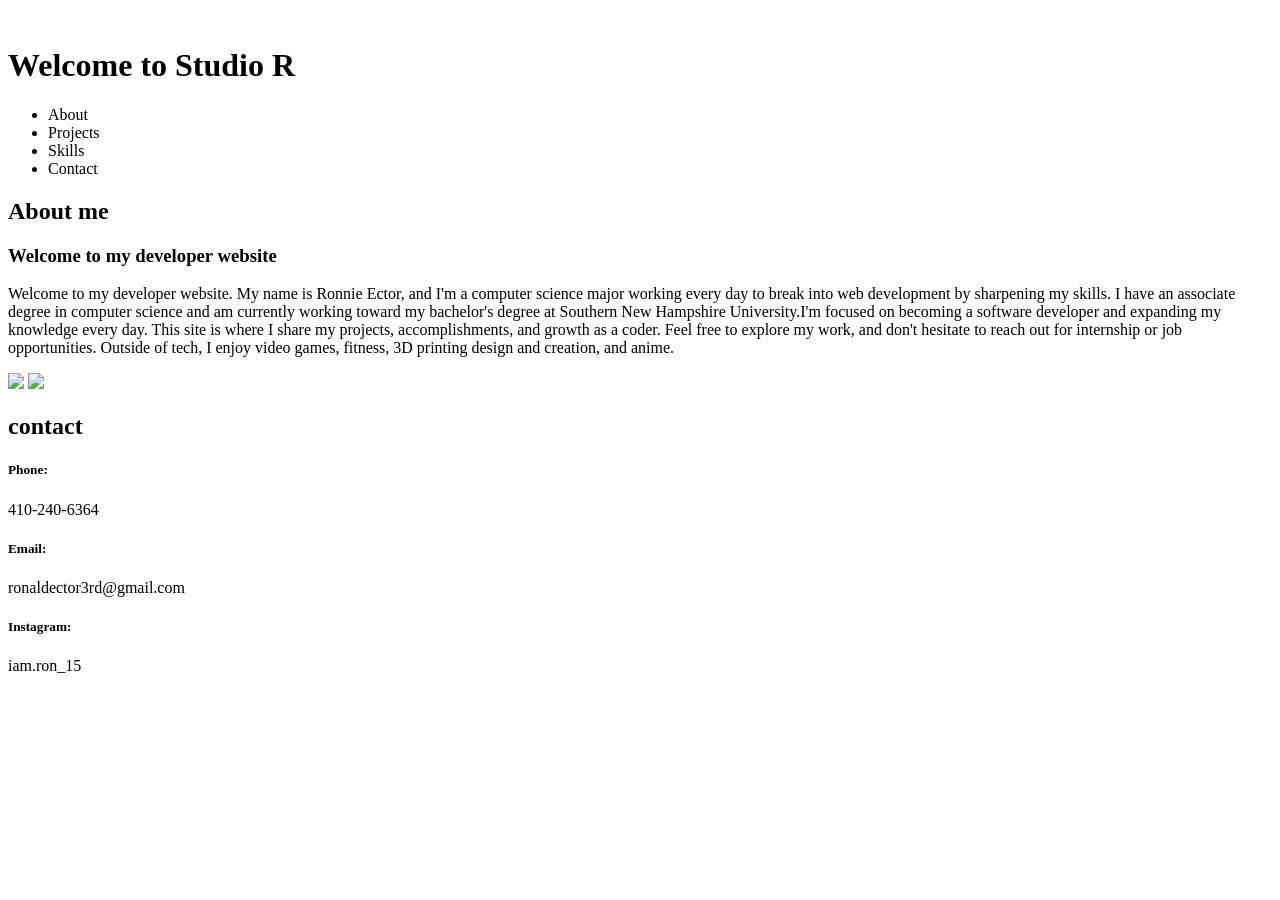
==== index.html @ 68f4693f "Finished Nav, About me, and Contact need pictures for skill cards and about me." ====
<!doctype html>
<html>
  <head>
    <title>Studio R</title>
    <link href="./style.css" rel="stylesheet" type="text/css" />
    <meta charset="UTF-8" />
    <meta name="viewport" content="width=device-width, initial-scale=1.0" />
    <link />
    <link rel="preconnect" href="https://fonts.googleapis.com" />
    <link rel="preconnect" href="https://fonts.gstatic.com" crossorigin="" />
    <link
      href="https://fonts.googleapis.com/css2?family=Sigmar&amp;display=swap"
      rel="stylesheet"
    />
  </head>
  <body>
    <!-- Header-->
    <header>
      <div id="Brand">
        <img class="logo" src="" />
        <h1>Welcome to Studio R</h1>
      </div>
      <nav>
        <ul>
          <li>About</li>
          <li>Projects</li>
          <li>Skills</li>
          <li>Contact</li>
        </ul>
      </nav>
    </header>
    <main>
      <!-- About me-->
      <section class="about-me">
        <h2 class="font">About me</h2>
        <h3>Welcome to my developer website</h3>
        <p class="profile">
          Welcome to my developer website. My name is Ronnie Ector, and I'm a
          computer science major working every day to break into web development
          by sharpening my skills. I have an associate degree in computer
          science and am currently working toward my bachelor's degree at
          Southern New Hampshire University.I'm focused on becoming a software
          developer and expanding my knowledge every day. This site is where I
          share my projects, accomplishments, and growth as a coder. Feel free
          to explore my work, and don't hesitate to reach out for internship or
          job opportunities. Outside of tech, I enjoy video games, fitness, 3D
          printing design and creation, and anime.
        </p>
      </section>
      <!-- Skills -->
      <div class="links">
        <a
          target="blank"
          href="https://github.com/ronect/ronect.github.io"
          title="Github account"
          ><img class="logo" src="Screenshot 2025-02-27 at 12.34.52PM 1.png"
        /></a>
        <a
          target="blank"
          href="https://www.linkedin.com/checkpoint/challenge/AgHgR3f4qlJQegAAAZVZQjPPMkSHrN0toBuGMyl-TCL4G0uE-HTQUEqq6dl-T0ZDb6gFaRfrjcAbpwMTZzMj4mtNwLh8jw?ut=2mQcbZb_2PLXE1"
          title="linkedin account"
          ><img class="logo" src="linkedin logo.jpeg"
        /></a>
      </div>
      <footer id="Contact">
        <h2>contact</h2>
        <h5 class="phone">Phone:</h5>
        <p class="phone">410-240-6364</p>
        <h5 class="phone">Email:</h5>
        <p class="phone">ronaldector3rd@gmail.com</p>
        <h5 class="phone">Instagram:</h5>
        <p class="phone">iam.ron_15</p>
      </footer>
    </main>
  </body>
</html>
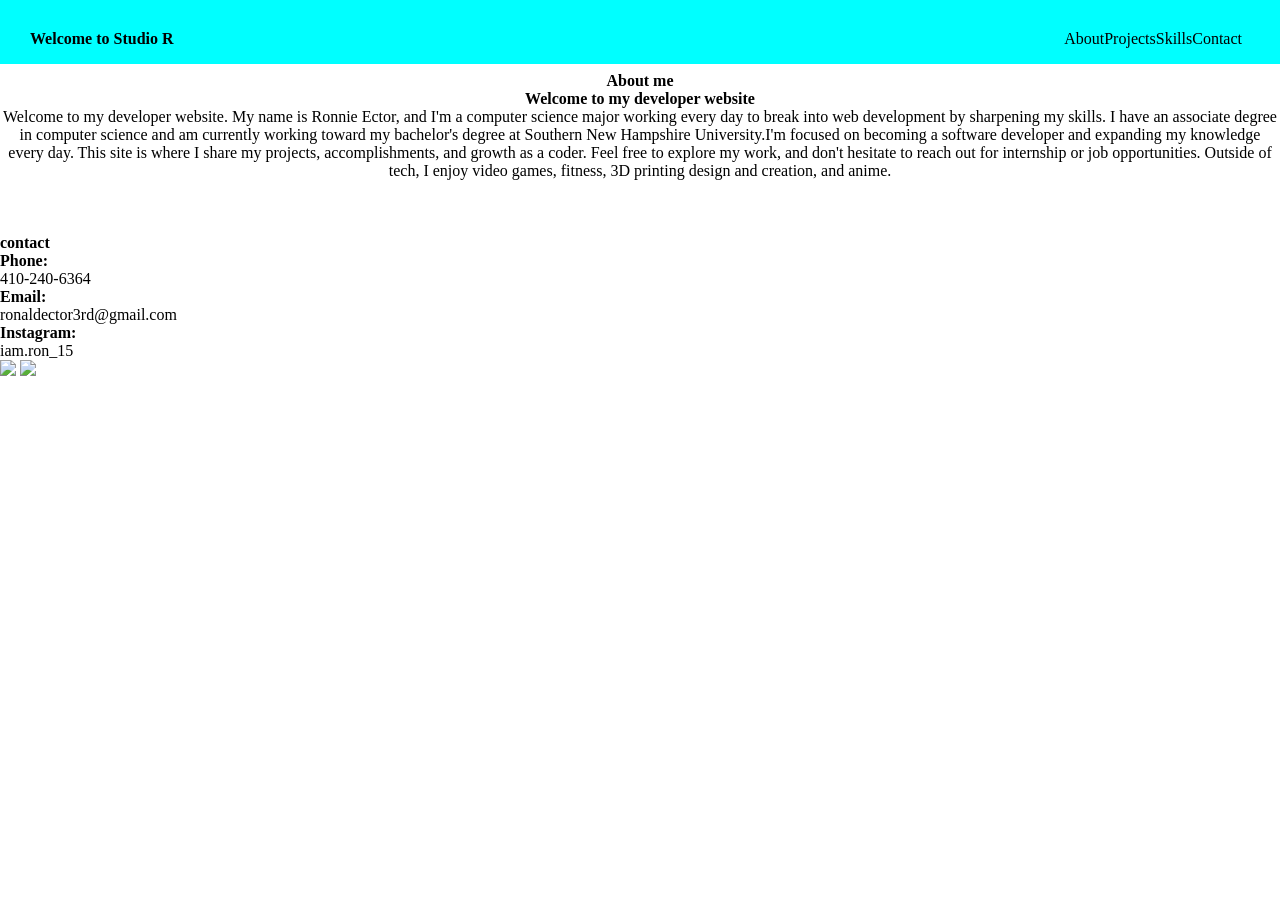
==== commit 5597c70f: "Workded more on html file and started to create the nav" ====
--- a/index.html
+++ b/index.html
@@ -17,7 +17,9 @@
     <!-- Header-->
     <header>
       <div id="Brand">
-        <img class="logo" src="" />
+        <div class="image-container">
+          <img class="logo" />
+        </div>
         <h1>Welcome to Studio R</h1>
       </div>
       <nav>
@@ -31,37 +33,48 @@
     </header>
     <main>
       <!-- About me-->
-      <section class="about-me">
-        <h2 class="font">About me</h2>
-        <h3>Welcome to my developer website</h3>
-        <p class="profile">
-          Welcome to my developer website. My name is Ronnie Ector, and I'm a
-          computer science major working every day to break into web development
-          by sharpening my skills. I have an associate degree in computer
-          science and am currently working toward my bachelor's degree at
-          Southern New Hampshire University.I'm focused on becoming a software
-          developer and expanding my knowledge every day. This site is where I
-          share my projects, accomplishments, and growth as a coder. Feel free
-          to explore my work, and don't hesitate to reach out for internship or
-          job opportunities. Outside of tech, I enjoy video games, fitness, 3D
-          printing design and creation, and anime.
-        </p>
+      <section id="about-me">
+        <div class="center">
+          <h2 class="font">About me</h2>
+          <h3>Welcome to my developer website</h3>
+          <p class="profile">
+            Welcome to my developer website. My name is Ronnie Ector, and I'm a
+            computer science major working every day to break into web
+            development by sharpening my skills. I have an associate degree in
+            computer science and am currently working toward my bachelor's
+            degree at Southern New Hampshire University.I'm focused on becoming
+            a software developer and expanding my knowledge every day. This site
+            is where I share my projects, accomplishments, and growth as a
+            coder. Feel free to explore my work, and don't hesitate to reach out
+            for internship or job opportunities. Outside of tech, I enjoy video
+            games, fitness, 3D printing design and creation, and anime.
+          </p>
+        </div>
       </section>
       <!-- Skills -->
-      <div class="links">
-        <a
-          target="blank"
-          href="https://github.com/ronect/ronect.github.io"
-          title="Github account"
-          ><img class="logo" src="Screenshot 2025-02-27 at 12.34.52PM 1.png"
-        /></a>
-        <a
-          target="blank"
-          href="https://www.linkedin.com/checkpoint/challenge/AgHgR3f4qlJQegAAAZVZQjPPMkSHrN0toBuGMyl-TCL4G0uE-HTQUEqq6dl-T0ZDb6gFaRfrjcAbpwMTZzMj4mtNwLh8jw?ut=2mQcbZb_2PLXE1"
-          title="linkedin account"
-          ><img class="logo" src="linkedin logo.jpeg"
-        /></a>
-      </div>
+      <section id="skills">
+        <div class="inner-card">
+          <div class="front card">
+            <img class="js" />
+          </div>
+          <div class="back card"></div>
+        </div>
+        <div class="inner-card">
+          <div class="front card">
+            <img class="html" />
+          </div>
+          <div class="back card"></div>
+        </div>
+        <div class="inner-card">
+          <div class="front card">
+            <img class="css" />
+          </div>
+          <div class="back-card"></div>
+        </div>
+      </section>
+      <!-- Projects -->
+
+      <!-- Contact-->
       <footer id="Contact">
         <h2>contact</h2>
         <h5 class="phone">Phone:</h5>
@@ -70,6 +83,20 @@
         <p class="phone">ronaldector3rd@gmail.com</p>
         <h5 class="phone">Instagram:</h5>
         <p class="phone">iam.ron_15</p>
+        <div class="links">
+          <a
+            target="blank"
+            href="https://github.com/ronect/ronect.github.io"
+            title="Github account"
+            ><img class="logo" src="Screenshot 2025-02-27 at 12.34.52PM 1.png"
+          /></a>
+          <a
+            target="blank"
+            href="https://www.linkedin.com/checkpoint/challenge/AgHgR3f4qlJQegAAAZVZQjPPMkSHrN0toBuGMyl-TCL4G0uE-HTQUEqq6dl-T0ZDb6gFaRfrjcAbpwMTZzMj4mtNwLh8jw?ut=2mQcbZb_2PLXE1"
+            title="linkedin account"
+            ><img class="logo" src="linkedin logo.jpeg"
+          /></a>
+        </div>
       </footer>
     </main>
   </body>
--- a/style.css
+++ b/style.css
@@ -0,0 +1,43 @@
+/* Universal styles */
+*{
+    font-size: 16px;
+    padding:0;
+    margin:0;
+    box-sizing: border-box;
+
+}
+.center {
+    text-align: center;
+}
+.image-container {
+  overflow: hidden;
+}
+
+.image-container img {
+  display: block;
+}
+/* Header */
+header{
+    width: 100%;
+    display: flex;
+    justify-content: space-between;
+    position: fixed;
+    background-color: aqua;
+    height: 4rem;
+    padding: 1.875rem;
+text-align: center;}
+header ul
+header .image{
+ width: 90%;
+  height: 65%;
+  margin: 0 auto;
+}
+nav ul{ 
+    display: flex;
+    list-style: none;
+    padding: 0rem .5rem}
+/* Main */
+main {
+    position: relative ;
+    top: 4.5rem;
+}
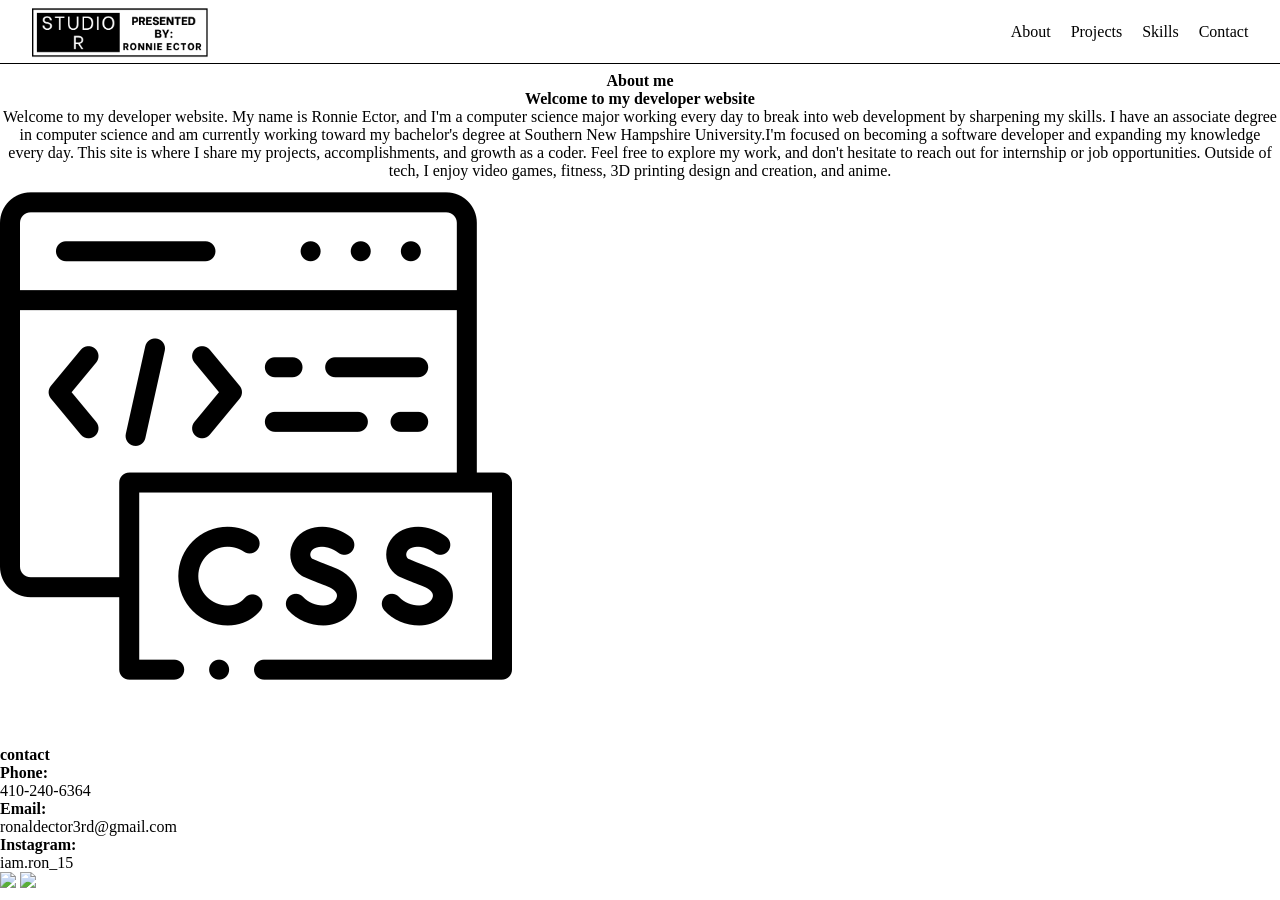
==== commit 0ca5ec93: "Finished nav" ====
--- a/index.html
+++ b/index.html
@@ -16,43 +16,49 @@
   <body>
     <!-- Header-->
     <header>
-      <div id="Brand">
+      <div id="brand">
         <div class="image-container">
-          <img class="logo" />
+          <img src=" logo.png" alt="Logo" />
         </div>
-        <h1>Welcome to Studio R</h1>
       </div>
       <nav>
         <ul>
-          <li>About</li>
-          <li>Projects</li>
-          <li>Skills</li>
-          <li>Contact</li>
+          <li><a href=" #about-me-section">About</a></li>
+          <li><a href=" #about-me-section">Projects</a></li>
+          <li><a href=" #skills-section">Skills</a></li>
+          <li><a href=" #contact-section">Contact</a></li>
         </ul>
       </nav>
     </header>
     <main>
       <!-- About me-->
-      <section id="about-me">
-        <div class="center">
-          <h2 class="font">About me</h2>
-          <h3>Welcome to my developer website</h3>
-          <p class="profile">
-            Welcome to my developer website. My name is Ronnie Ector, and I'm a
-            computer science major working every day to break into web
-            development by sharpening my skills. I have an associate degree in
-            computer science and am currently working toward my bachelor's
-            degree at Southern New Hampshire University.I'm focused on becoming
-            a software developer and expanding my knowledge every day. This site
-            is where I share my projects, accomplishments, and growth as a
-            coder. Feel free to explore my work, and don't hesitate to reach out
-            for internship or job opportunities. Outside of tech, I enjoy video
-            games, fitness, 3D printing design and creation, and anime.
-          </p>
+      <section id="about-me-section">
+        <div class="about-me">
+          <div class="center">
+          <div class="center">
+            <h2 class="font">About me</h2>
+            <h3>Welcome to my developer website</h3>
+            <p class="profile">
+              Welcome to my developer website. My name is Ronnie Ector, and I'm
+              a computer science major working every day to break into web
+              development by sharpening my skills. I have an associate degree in
+              computer science and am currently working toward my bachelor's
+              degree at Southern New Hampshire University.I'm focused on
+              becoming a software developer and expanding my knowledge every
+              day. This site is where I share my projects, accomplishments, and
+              growth as a coder. Feel free to explore my work, and don't
+              hesitate to reach out for internship or job opportunities. Outside
+              of tech, I enjoy video games, fitness, 3D printing design and
+              creation, and anime.
+            </p>
+          </div>
+          <div class="image-container">
+            <img src="IMG_2976.PNG" />
+          </div>
         </div>
       </section>
       <!-- Skills -->
-      <section id="skills">
+      <section id="skills-section">
         <div class="inner-card">
           <div class="front card">
             <img class="js" />
@@ -75,7 +81,7 @@
       <!-- Projects -->
 
       <!-- Contact-->
-      <footer id="Contact">
+      <footer id="Contact-section">
         <h2>contact</h2>
         <h5 class="phone">Phone:</h5>
         <p class="phone">410-240-6364</p>
--- a/style.css
+++ b/style.css
@@ -1,13 +1,12 @@
 /* Universal styles */
-*{
-    font-size: 16px;
-    padding:0;
-    margin:0;
-    box-sizing: border-box;
-
+* {
+  font-size: 16px;
+  padding: 0;
+  margin: 0;
+  box-sizing: border-box;
 }
 .center {
-    text-align: center;
+  text-align: center;
 }
 .image-container {
   overflow: hidden;
@@ -17,27 +16,53 @@
   display: block;
 }
 /* Header */
-header{
-    width: 100%;
-    display: flex;
-    justify-content: space-between;
-    position: fixed;
-    background-color: aqua;
-    height: 4rem;
-    padding: 1.875rem;
-text-align: center;}
-header ul
-header .image{
- width: 90%;
-  height: 65%;
-  margin: 0 auto;
+header {
+  width: 100%;
+  display: flex;
+  justify-content: space-between;
+  align-items: center;
+  position: fixed;
+  height: 4rem;
+  padding: 1.975rem;
+  border-bottom: solid black 0.05rem;
 }
-nav ul{ 
-    display: flex;
-    list-style: none;
-    padding: 0rem .5rem}
+header #brand .image-container img {
+  width: 11rem;
+}
+header nav,
+header #brand {
+  width: 50%;
+}
+
+header nav ul {
+  display: flex;
+  list-style: none;
+  display: flex;
+  justify-content: flex-end;
+  gap: 1.25rem;
+}
+header #brand {
+  display: flex;
+  justify-content: flex-start;
+  align-items: center;
+  gap: 1rem;
+}
+header a {
+  text-decoration: none;
+  color: black;
+}
+header a:hover {
+  cursor: pointer;
+  opacity: 0.6;
+}
+header a:active {
+  opacity: 0.3;
+}
+
 /* Main */
 main {
-    position: relative ;
-    top: 4.5rem;
-}+  position: relative;
+  top: 4.5rem;
+}
+
+/* About Me */
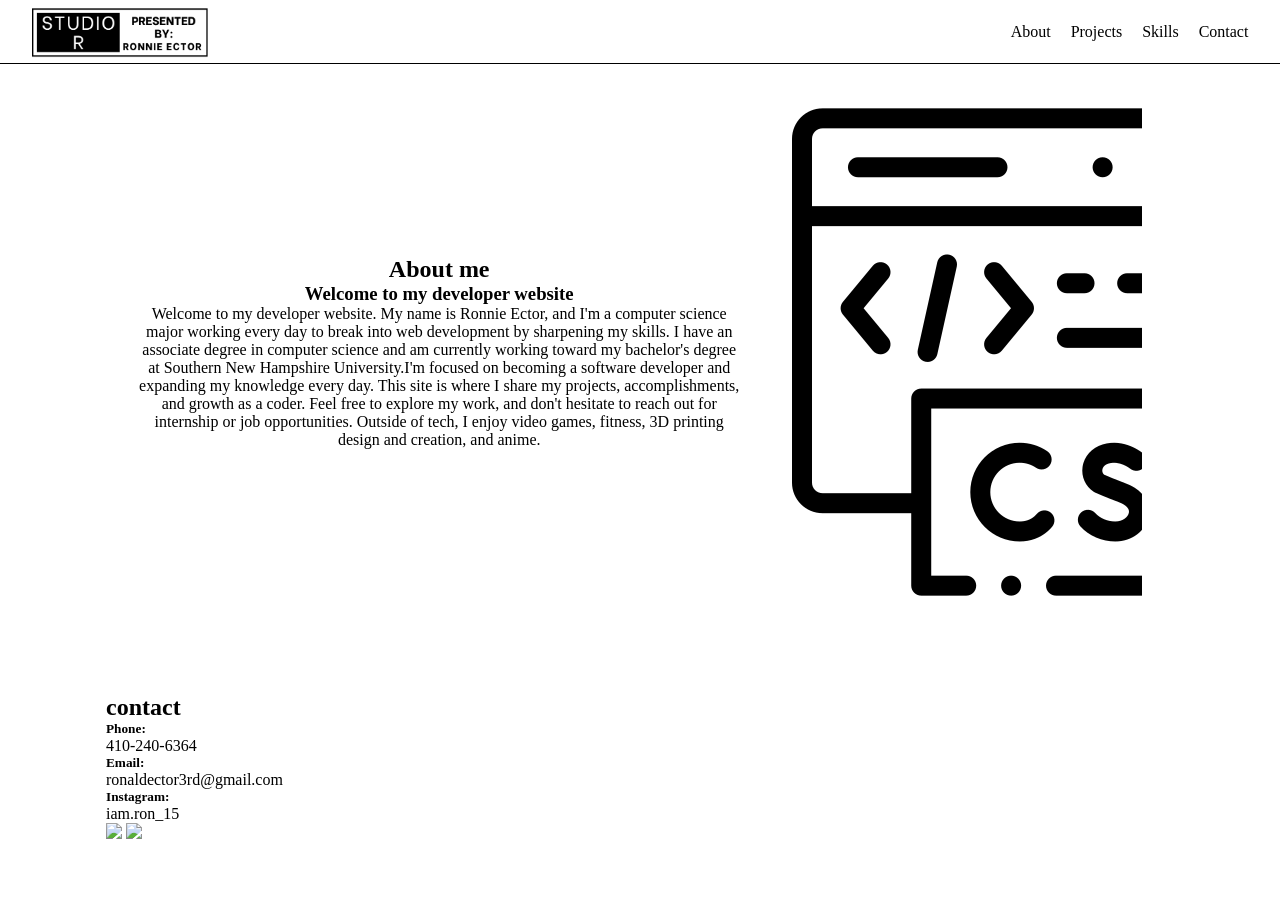
==== commit 6af57c72: "Added main container" ====
--- a/index.html
+++ b/index.html
@@ -31,79 +31,84 @@
       </nav>
     </header>
     <main>
-      <!-- About me-->
-      <section id="about-me-section">
-        <div class="about-me">
-          <div class="center">
-          <div class="center">
-            <h2 class="font">About me</h2>
-            <h3>Welcome to my developer website</h3>
-            <p class="profile">
-              Welcome to my developer website. My name is Ronnie Ector, and I'm
-              a computer science major working every day to break into web
-              development by sharpening my skills. I have an associate degree in
-              computer science and am currently working toward my bachelor's
-              degree at Southern New Hampshire University.I'm focused on
-              becoming a software developer and expanding my knowledge every
-              day. This site is where I share my projects, accomplishments, and
-              growth as a coder. Feel free to explore my work, and don't
-              hesitate to reach out for internship or job opportunities. Outside
-              of tech, I enjoy video games, fitness, 3D printing design and
-              creation, and anime.
-            </p>
+      <div id="main-container">
+        <!-- About me-->
+        <section id="about-me-section">
+          <div class="about-me">
+            <div class="about-me-text">
+              <div class="center">
+                <h2 class="font">About me</h2>
+                <h3>Welcome to my developer website</h3>
+                <p class="profile">
+                  Welcome to my developer website. My name is Ronnie Ector, and
+                  I'm a computer science major working every day to break into
+                  web development by sharpening my skills. I have an associate
+                  degree in computer science and am currently working toward my
+                  bachelor's degree at Southern New Hampshire University.I'm
+                  focused on becoming a software developer and expanding my
+                  knowledge every day. This site is where I share my projects,
+                  accomplishments, and growth as a coder. Feel free to explore
+                  my work, and don't hesitate to reach out for internship or job
+                  opportunities. Outside of tech, I enjoy video games, fitness,
+                  3D printing design and creation, and anime.
+                </p>
+              </div>
+            </div>
+            <div class="image-container">
+              <img src="IMG_2976.PNG" />
+            </div>
           </div>
-          <div class="image-container">
-            <img src="IMG_2976.PNG" />
+        </section>
+        <!-- Skills -->
+        <section id="skills-section">
+          <div class="inner-card">
+            <div class="front card">
+              <img class="js" />
+            </div>
+            <div class="back card"></div>
           </div>
-        </div>
-      </section>
-      <!-- Skills -->
-      <section id="skills-section">
-        <div class="inner-card">
-          <div class="front card">
-            <img class="js" />
+          <div class="inner-card">
+            <div class="front card">
+              <img class="html" />
+            </div>
+            <div class="back card"></div>
           </div>
-          <div class="back card"></div>
-        </div>
-        <div class="inner-card">
-          <div class="front card">
-            <img class="html" />
+          <div class="inner-card">
+            <div class="front card">
+              <img class="css" />
+            </div>
+            <div class="back-card"></div>
           </div>
-          <div class="back card"></div>
-        </div>
-        <div class="inner-card">
-          <div class="front card">
-            <img class="css" />
+        </section>
+        <!-- Projects -->
+
+        <!-- Contact-->
+        <footer id="Contact-section">
+          <h2>contact</h2>
+          <h5 class="phone">Phone:</h5>
+          <p class="phone">410-240-6364</p>
+          <h5 class="phone">Email:</h5>
+          <p class="phone">ronaldector3rd@gmail.com</p>
+          <h5 class="phone">Instagram:</h5>
+          <p class="phone">iam.ron_15</p>
+          <div class="links">
+            <a
+              target="blank"
+              href="https://github.com/ronect/ronect.github.io"
+              title="Github account"
+              ><img
+                class="logo"
+                src="Screenshot 2025-02-27 at 12.34.52PM 1.png"
+            /></a>
+            <a
+              target="blank"
+              href="https://www.linkedin.com/checkpoint/challenge/AgHgR3f4qlJQegAAAZVZQjPPMkSHrN0toBuGMyl-TCL4G0uE-HTQUEqq6dl-T0ZDb6gFaRfrjcAbpwMTZzMj4mtNwLh8jw?ut=2mQcbZb_2PLXE1"
+              title="linkedin account"
+              ><img class="logo" src="linkedin logo.jpeg"
+            /></a>
           </div>
-          <div class="back-card"></div>
-        </div>
-      </section>
-      <!-- Projects -->
-
-      <!-- Contact-->
-      <footer id="Contact-section">
-        <h2>contact</h2>
-        <h5 class="phone">Phone:</h5>
-        <p class="phone">410-240-6364</p>
-        <h5 class="phone">Email:</h5>
-        <p class="phone">ronaldector3rd@gmail.com</p>
-        <h5 class="phone">Instagram:</h5>
-        <p class="phone">iam.ron_15</p>
-        <div class="links">
-          <a
-            target="blank"
-            href="https://github.com/ronect/ronect.github.io"
-            title="Github account"
-            ><img class="logo" src="Screenshot 2025-02-27 at 12.34.52PM 1.png"
-          /></a>
-          <a
-            target="blank"
-            href="https://www.linkedin.com/checkpoint/challenge/AgHgR3f4qlJQegAAAZVZQjPPMkSHrN0toBuGMyl-TCL4G0uE-HTQUEqq6dl-T0ZDb6gFaRfrjcAbpwMTZzMj4mtNwLh8jw?ut=2mQcbZb_2PLXE1"
-            title="linkedin account"
-            ><img class="logo" src="linkedin logo.jpeg"
-          /></a>
-        </div>
-      </footer>
+        </footer>
+      </div>
     </main>
   </body>
 </html>
--- a/style.css
+++ b/style.css
@@ -1,9 +1,11 @@
 /* Universal styles */
 * {
-  font-size: 16px;
   padding: 0;
   margin: 0;
   box-sizing: border-box;
+}
+html {
+  font-size: 16px;
 }
 .center {
   text-align: center;
@@ -15,6 +17,12 @@
 .image-container img {
   display: block;
 }
+#main-container {
+  max-width: 1100px;
+  margin: 0 auto; /* centers it */
+  padding: 0 1rem; /* breathing room on sides */
+}
+
 /* Header */
 header {
   width: 100%;
@@ -25,9 +33,11 @@
   height: 4rem;
   padding: 1.975rem;
   border-bottom: solid black 0.05rem;
+  z-index: 10;
 }
 header #brand .image-container img {
   width: 11rem;
+  height: auto;
 }
 header nav,
 header #brand {
@@ -35,7 +45,6 @@
 }
 
 header nav ul {
-  display: flex;
   list-style: none;
   display: flex;
   justify-content: flex-end;
@@ -61,8 +70,25 @@
 
 /* Main */
 main {
-  position: relative;
-  top: 4.5rem;
+  padding-top: 4rem;
 }
 
 /* About Me */
+#about-me-section {
+  padding: 2rem;
+}
+
+.about-me {
+  display: flex;
+  align-items: center;
+  justify-content: space-between;
+  gap: 2.75rem;
+}
+.about-me-text {
+  width: 60%;
+  text-align: center;
+}
+.about-me .image-container {
+  width: 35%;
+  max-width: 350px;
+}
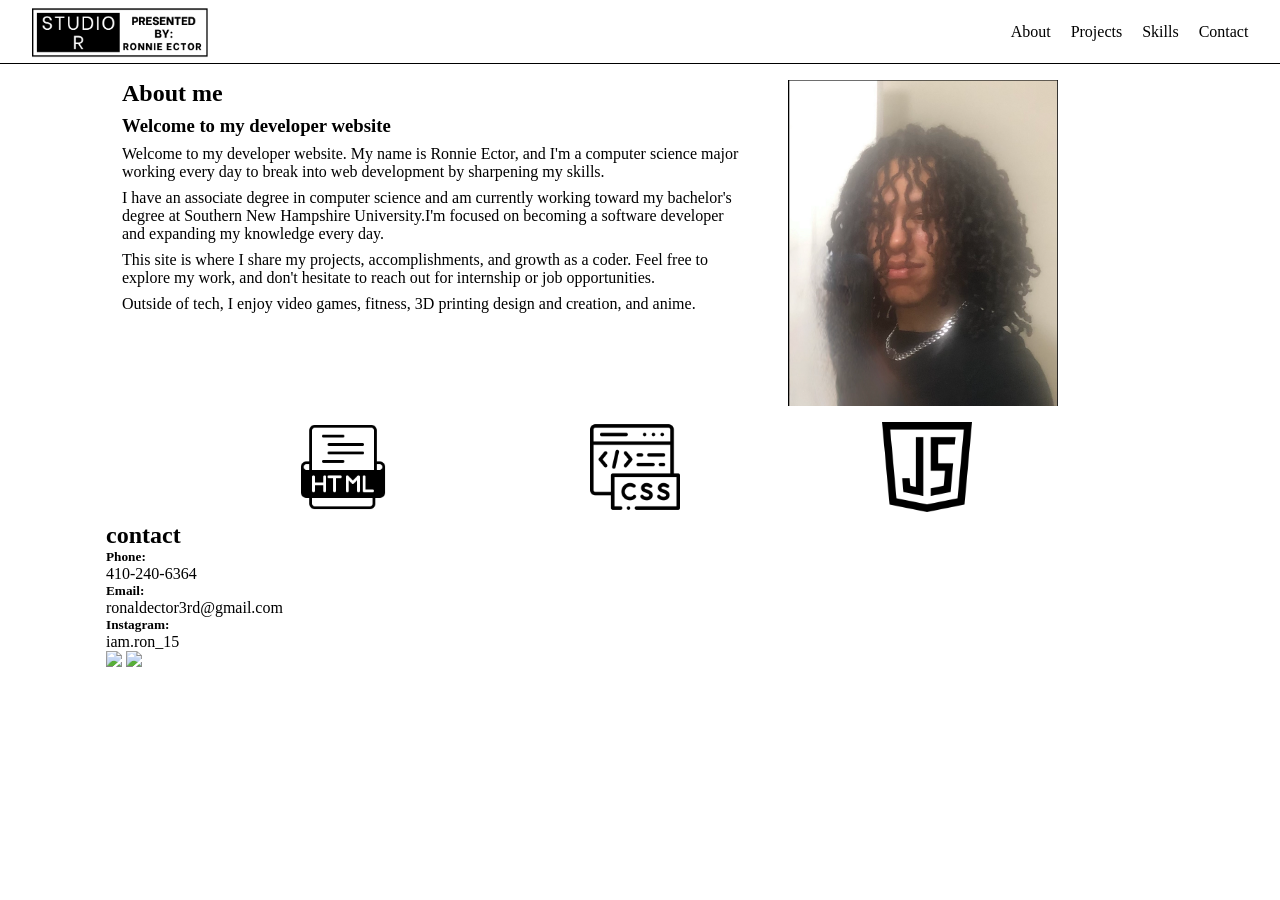
==== commit aa8d7c24: "Finished about me layout now starting cards portion" ====
--- a/index.html
+++ b/index.html
@@ -36,48 +36,63 @@
         <section id="about-me-section">
           <div class="about-me">
             <div class="about-me-text">
-              <div class="center">
-                <h2 class="font">About me</h2>
-                <h3>Welcome to my developer website</h3>
-                <p class="profile">
-                  Welcome to my developer website. My name is Ronnie Ector, and
-                  I'm a computer science major working every day to break into
-                  web development by sharpening my skills. I have an associate
-                  degree in computer science and am currently working toward my
-                  bachelor's degree at Southern New Hampshire University.I'm
-                  focused on becoming a software developer and expanding my
-                  knowledge every day. This site is where I share my projects,
-                  accomplishments, and growth as a coder. Feel free to explore
-                  my work, and don't hesitate to reach out for internship or job
-                  opportunities. Outside of tech, I enjoy video games, fitness,
-                  3D printing design and creation, and anime.
-                </p>
-              </div>
+              <h2 class="font">About me</h2>
+              <h3>Welcome to my developer website</h3>
+              <p>
+                Welcome to my developer website. My name is Ronnie Ector, and
+                I'm a computer science major working every day to break into web
+                development by sharpening my skills.
+              </p>
+              <p>
+                I have an associate degree in computer science and am currently
+                working toward my bachelor's degree at Southern New Hampshire
+                University.I'm focused on becoming a software developer and
+                expanding my knowledge every day.
+              </p>
+              <p>
+                This site is where I share my projects, accomplishments, and
+                growth as a coder. Feel free to explore my work, and don't
+                hesitate to reach out for internship or job opportunities.
+              </p>
+              <p>
+                Outside of tech, I enjoy video games, fitness, 3D printing
+                design and creation, and anime.
+              </p>
             </div>
+
             <div class="image-container">
-              <img src="IMG_2976.PNG" />
+              <img src="personalPhoto.png" />
             </div>
           </div>
         </section>
         <!-- Skills -->
         <section id="skills-section">
-          <div class="inner-card">
-            <div class="front card">
-              <img class="js" />
+          <div class="html-card frame">
+            <div class="inner-card">
+              <div class="front-card">
+                <img class="html" src="html.PNG" />
+              </div>
+              <div class="back-card">
+                <h4>Hyper Text Markup Languauge</h4>
+                <p>skill level: proficient</p>
+              </div>
             </div>
-            <div class="back card"></div>
           </div>
-          <div class="inner-card">
-            <div class="front card">
-              <img class="html" />
+          <div class="css-card frame">
+            <div class="inner-card">
+              <div class="front-card">
+                <img class="html" src="css.PNG" />
+              </div>
+              <div class="back-card"></div>
             </div>
-            <div class="back card"></div>
           </div>
-          <div class="inner-card">
-            <div class="front card">
-              <img class="css" />
+          <div class="js-card frame">
+            <div class="inner-card">
+              <div class="front-card">
+                <img class="css" src="js.PNG" />
+              </div>
+              <div class="back-card"></div>
             </div>
-            <div class="back-card"></div>
           </div>
         </section>
         <!-- Projects -->
--- a/style.css
+++ b/style.css
@@ -16,6 +16,7 @@
 
 .image-container img {
   display: block;
+  width: 90%;
 }
 #main-container {
   max-width: 1100px;
@@ -34,6 +35,7 @@
   padding: 1.975rem;
   border-bottom: solid black 0.05rem;
   z-index: 10;
+  background-color: white;
 }
 header #brand .image-container img {
   width: 11rem;
@@ -75,20 +77,67 @@
 
 /* About Me */
 #about-me-section {
-  padding: 2rem;
+  padding: 1rem;
 }
 
 .about-me {
   display: flex;
-  align-items: center;
-  justify-content: space-between;
+  align-items: flex-start;
+  justify-content: normal;
   gap: 2.75rem;
 }
 .about-me-text {
   width: 60%;
-  text-align: center;
+  text-align: left;
+  display: block;
+  text-align: left;
 }
 .about-me .image-container {
-  width: 35%;
-  max-width: 350px;
+  width: 300px;
+  flex-shrink: 0;
 }
+.about-me h2 {
+  margin-bottom: 0.5rem;
+}
+.about-me h3 {
+  margin-bottom: 0.5rem;
+}
+.about-me p {
+  margin-bottom: 0.5rem;
+}
+
+/* Skill Cards*/
+#skills-section {
+  display: flex;
+  justify-content: space-evenly;
+}
+#skills-section .frame {
+  width: 100px;
+  height: 100px;
+  perspective: 1000px;
+  overflow: hidden;
+}
+.inner-card {
+  width: 100%;
+  height: 100%;
+  position: relative;
+  transition: transform 0.8s;
+  transform-style: preserve-3d;
+}
+.frame:hover .inner-card {
+  transform: rotateY(180deg);
+}
+.front-card,
+.back-card {
+  position: absolute;
+  width: 100%;
+  height: 100%;
+  backface-visibility: hidden;
+  background: white;
+}
+.back-card {
+  transform: rotateY(180deg);
+}
+.front-card img {
+  width: 90%;
+}
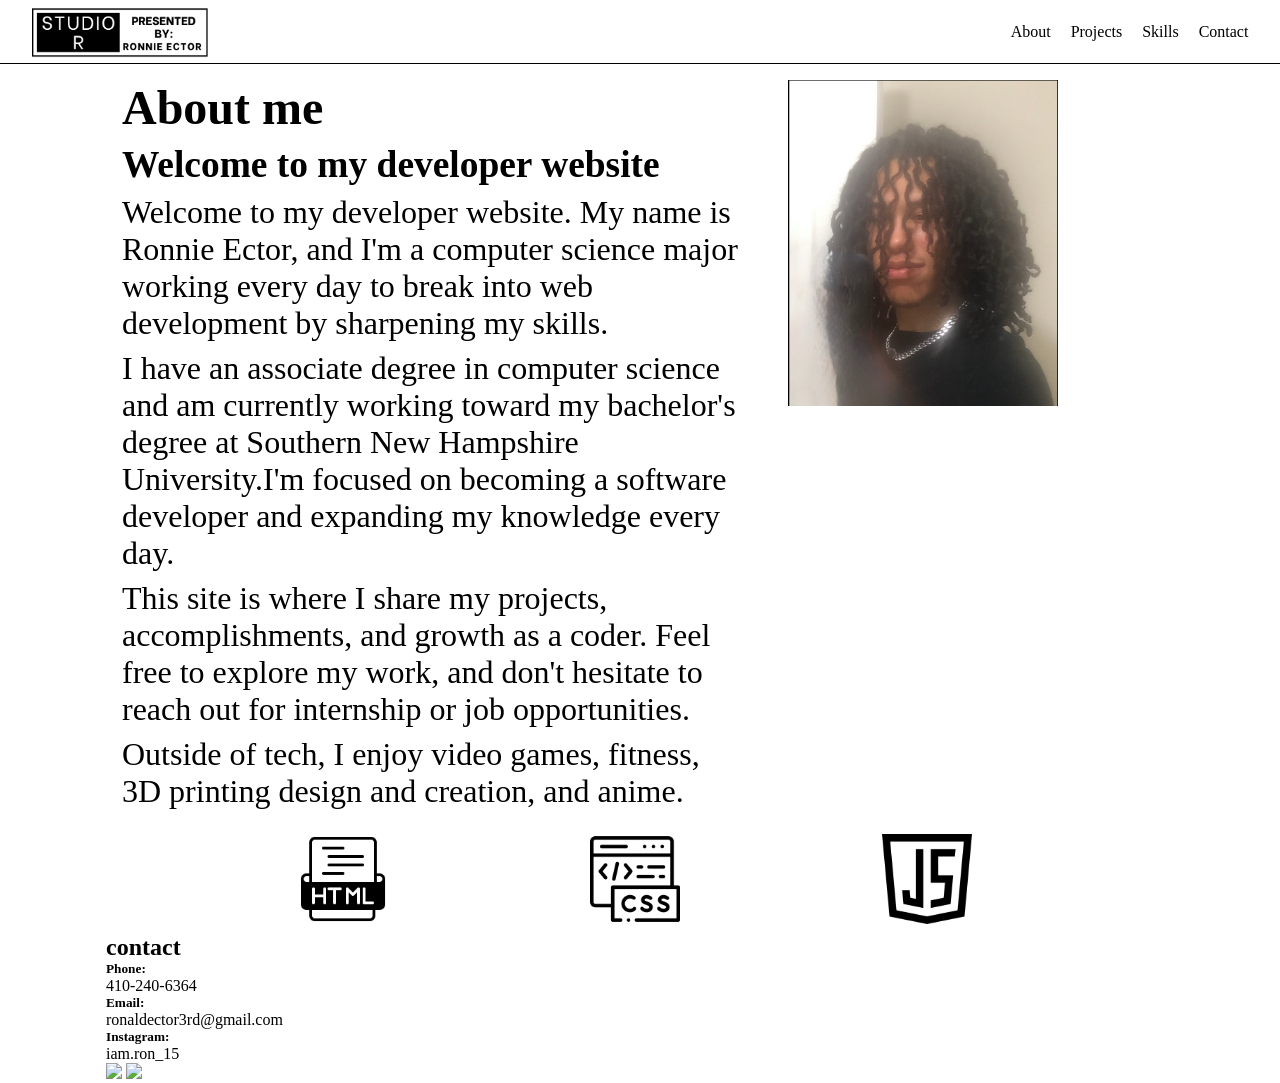
==== commit 00b321aa: "worked more on cards" ====
--- a/index.html
+++ b/index.html
@@ -74,24 +74,41 @@
               </div>
               <div class="back-card">
                 <h4>Hyper Text Markup Languauge</h4>
-                <p>skill level: proficient</p>
+                <p>
+                  Skill level: proficient
+                  <li>High understanding of basic concepts.</li>
+                  <li>Need more work with grids and tabels.</li>
+                </p>
               </div>
             </div>
           </div>
           <div class="css-card frame">
             <div class="inner-card">
               <div class="front-card">
-                <img class="html" src="css.PNG" />
+                <img class="css" src="css.PNG" />
               </div>
-              <div class="back-card"></div>
+              <div class="back-card">
+                <h4>Cascade styling sheets</h4>
+                <p>Skill level: proficient</p>
+                <ol>
+                  <li>High understanding of basic concepts.</li>
+                  <li>Need more work with grids.</li>
+                </ol>
+              </div>
             </div>
           </div>
           <div class="js-card frame">
             <div class="inner-card">
               <div class="front-card">
-                <img class="css" src="js.PNG" />
+                <img class="js" src="js.PNG" />
               </div>
-              <div class="back-card"></div>
+              <div class="back-card">
+                <h4>Cascade styling sheets</h4>
+                <p>Skill level: proficient</p>
+                <ul>
+                  <li>High understanding of basic concepts.</li>
+                </ul>
+              </div>
             </div>
           </div>
         </section>
--- a/style.css
+++ b/style.css
@@ -91,6 +91,7 @@
   text-align: left;
   display: block;
   text-align: left;
+  font-size: 2rem;
 }
 .about-me .image-container {
   width: 300px;
@@ -137,6 +138,7 @@
 }
 .back-card {
   transform: rotateY(180deg);
+  overflow: scroll;
 }
 .front-card img {
   width: 90%;
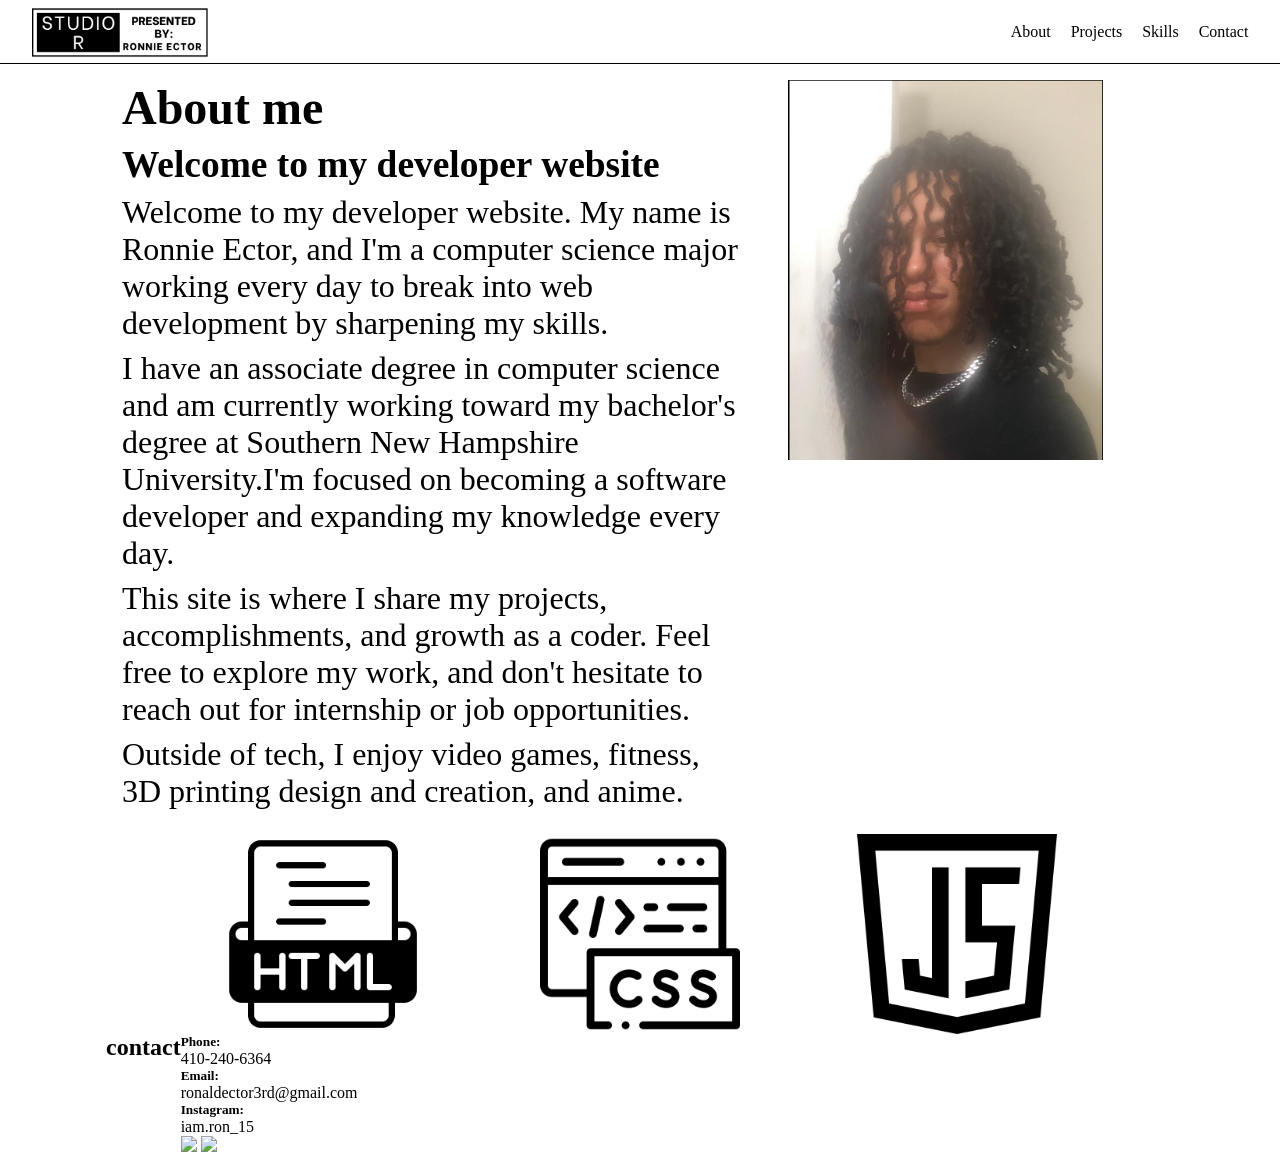
==== commit 648e9e41: "added form page, finished skill section, need to finish contact section" ====
--- a/index.html
+++ b/index.html
@@ -75,13 +75,14 @@
               <div class="back-card">
                 <h4>Hyper Text Markup Languauge</h4>
                 <p>
-                  Skill level: proficient
+                  <strong>Skill level</strong>: proficient
                   <li>High understanding of basic concepts.</li>
                   <li>Need more work with grids and tabels.</li>
                 </p>
               </div>
             </div>
           </div>
+
           <div class="css-card frame">
             <div class="inner-card">
               <div class="front-card">
@@ -89,7 +90,7 @@
               </div>
               <div class="back-card">
                 <h4>Cascade styling sheets</h4>
-                <p>Skill level: proficient</p>
+                <p><strong>Skill level</strong>: proficient</p>
                 <ol>
                   <li>High understanding of basic concepts.</li>
                   <li>Need more work with grids.</li>
@@ -104,7 +105,7 @@
               </div>
               <div class="back-card">
                 <h4>Cascade styling sheets</h4>
-                <p>Skill level: proficient</p>
+                <p><strong>Skill level</strong>: proficient</p>
                 <ul>
                   <li>High understanding of basic concepts.</li>
                 </ul>
@@ -117,6 +118,7 @@
         <!-- Contact-->
         <footer id="Contact-section">
           <h2>contact</h2>
+          <div>
           <h5 class="phone">Phone:</h5>
           <p class="phone">410-240-6364</p>
           <h5 class="phone">Email:</h5>
@@ -134,7 +136,7 @@
             /></a>
             <a
               target="blank"
-              href="https://www.linkedin.com/checkpoint/challenge/AgHgR3f4qlJQegAAAZVZQjPPMkSHrN0toBuGMyl-TCL4G0uE-HTQUEqq6dl-T0ZDb6gFaRfrjcAbpwMTZzMj4mtNwLh8jw?ut=2mQcbZb_2PLXE1"
+              href="index-form.html"
               title="linkedin account"
               ><img class="logo" src="linkedin logo.jpeg"
             /></a>
--- a/style.css
+++ b/style.css
@@ -94,7 +94,7 @@
   font-size: 2rem;
 }
 .about-me .image-container {
-  width: 300px;
+  max-width: 350px;
   flex-shrink: 0;
 }
 .about-me h2 {
@@ -113,8 +113,8 @@
   justify-content: space-evenly;
 }
 #skills-section .frame {
-  width: 100px;
-  height: 100px;
+  width: 200px;
+  height: 200px;
   perspective: 1000px;
   overflow: hidden;
 }
@@ -141,5 +141,13 @@
   overflow: scroll;
 }
 .front-card img {
-  width: 90%;
+  width: 100%;
 }
+#skills-section .back-card ol {
+  list-style: disc;
+}
+
+/* Footer */
+#Contact-section {
+  display: flex;
+}
